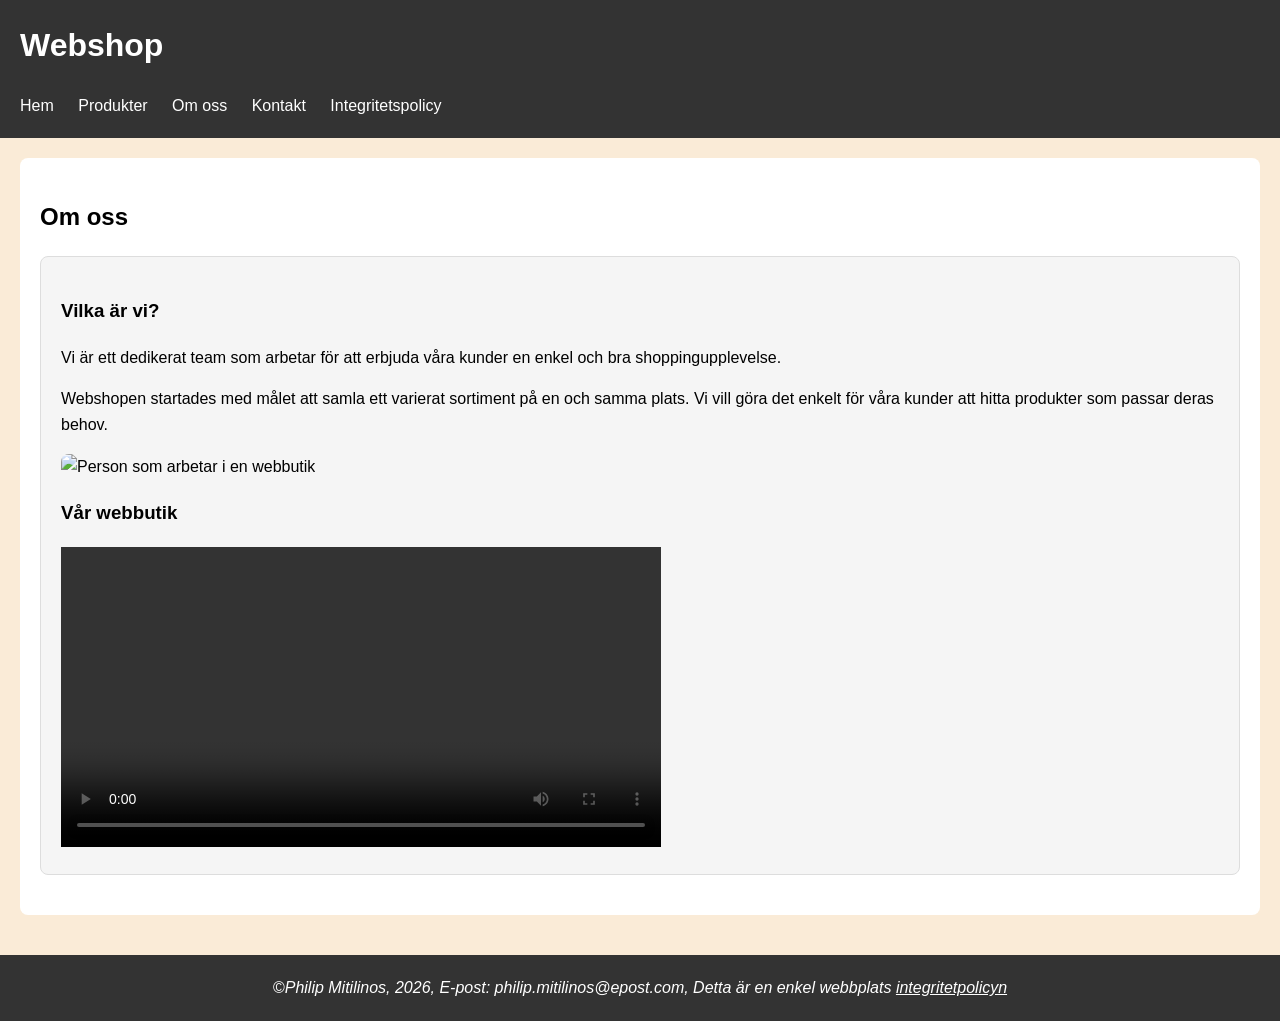
==== about.html @ 24dd7f55 "First commit" ====
<!doctype html>
<html lang="sv">
  <head>
    <meta charset="UTF-8" />
    <meta name="viewport" content="width=device-width, initial-scale=1.0" />
    <link rel="stylesheet" href="style.css" />
    <title>Om oss</title>
  </head>
  <body>
    <header>
      <h1>Webshop</h1>
      <nav>
        <ul>
          <li><a href="index.html">Hem</a></li>
          <li><a href="products.html">Produkter</a></li>
          <li><a href="about.html">Om oss</a></li>
          <li><a href="contact.html">Kontakt</a></li>
          <li><a href="privacy.html">Integritetspolicy</a></li>
        </ul>
      </nav>
    </header>
    <main>
      <section>
        <h2>Om oss</h2>
        <article>
          <h3>Vilka är vi?</h3>
          <p>
            Vi är ett dedikerat team som arbetar för att erbjuda våra kunder en
            enkel och bra shoppingupplevelse.
          </p>

          <p>
            Webshopen startades med målet att samla ett varierat sortiment på en
            och samma plats. Vi vill göra det enkelt för våra kunder att hitta
            produkter som passar deras behov.
          </p>

          <img
            src="https://images.unsplash.com/photo-1556740758-90de374c12ad"
            alt="Person som arbetar i en webbutik"
          />

          <h3>Vår webbutik</h3>
          <video controls width="600">
            <source src="videos/webshop.mp4" type="video/mp4" />
            Din webbläsare stödjer inte videoelementet.
          </video>
        </article>
      </section>
    </main>
    <footer>
      &copy;<em
        >Philip Mitilinos, 2026, E-post: philip.mitilinos@epost.com, Detta är en
        enkel webbplats <a href="privacy.html">integritetpolicyn</a></em
      >
    </footer>
  </body>
</html>
---- style.css ----
body {
  margin: 0px;
  background-color: antiquewhite;
  font-family: Arial, sans-serif;
  line-height: 1.6;
}

header {
  background-color: #333;
  color: white;
  padding: 20px;
}

header h1 {
  margin-top: 0;
}

nav ul {
  list-style-type: none;
  margin: 0;
  padding: 0;
}

nav li {
  display: inline;
  margin-right: 20px;
}

nav a {
  color: white;
  text-decoration: none;
}

nav a:hover {
  text-decoration: underline;
}

main {
  padding: 20px;
}

section {
  background-color: white;
  padding: 20px;
  margin-bottom: 20px;
  border-radius: 8px;
}

article {
  background-color: #f5f5f5;
  padding: 20px;
  margin-bottom: 20px;
  border: 1px solid #ddd;
  border-radius: 8px;
}

section img {
  max-width: 100%;
  height: auto;
  border-radius: 8px;
}

article img {
  width: 250px;
  height: 200px;
  object-fit: cover;
}

form {
  max-width: 500px;
}

form input,
form select,
form textarea {
  width: 100%;
  padding: 10px;
  margin-top: 5px;
  margin-bottom: 15px;
  box-sizing: border-box;
}

button {
  padding: 10px 20px;
  cursor: pointer;
}

button:hover {
  opacity: 0.8;
}

video {
  max-width: 100%;
  height: auto;
}

label {
  display: inline-block;
  width: 100px;
}

footer {
  background-color: #333;
  color: white;
  padding: 20px;
  text-align: center;
}

footer a {
  color: white;
}
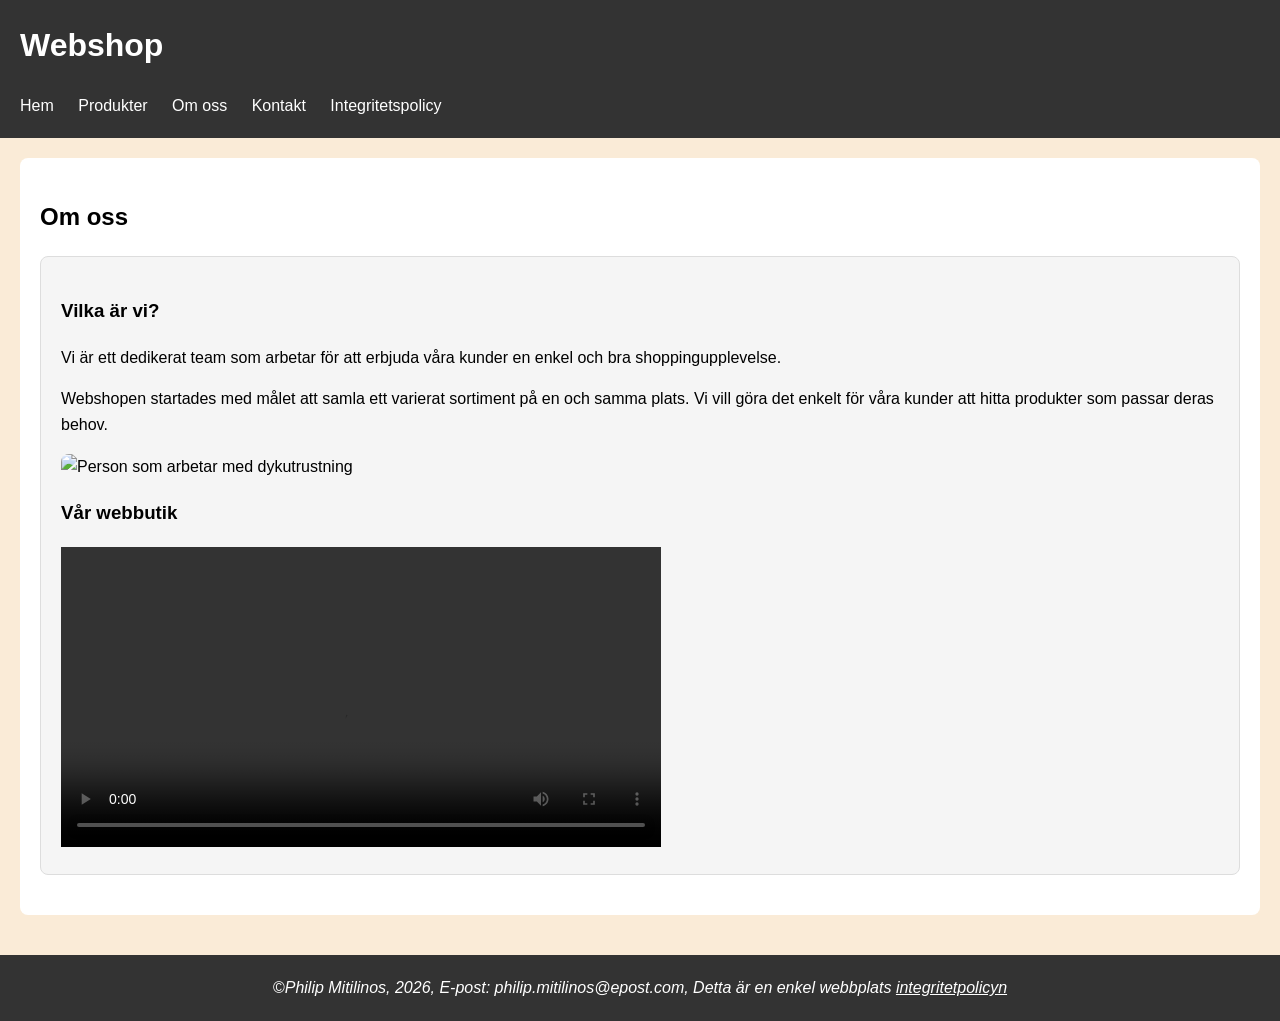
==== commit f83743e4: "Rätt stavning och små ändring" ====
--- a/about.html
+++ b/about.html
@@ -37,7 +37,7 @@
 
           <img
             src="https://images.unsplash.com/photo-1556740758-90de374c12ad"
-            alt="Person som arbetar i en webbutik"
+            alt="Person som arbetar med dykutrustning"
           />
 
           <h3>Vår webbutik</h3>
--- a/style.css
+++ b/style.css
@@ -33,6 +33,10 @@
 
 nav a:hover {
   text-decoration: underline;
+}
+
+nav a:focus {
+  outline: 3px solid yellow;
 }
 
 main {
@@ -108,4 +112,20 @@
 
 footer a {
   color: white;
+}
+
+a:focus {
+  outline: 3px solid yellow;
+}
+
+.products-list {
+  display: flex;
+  flex-wrap: wrap;
+  gap: 20px;
+}
+
+.product-card {
+  border: 1px solid #ccc;
+  padding: 20px;
+  background-color: white;
 }
